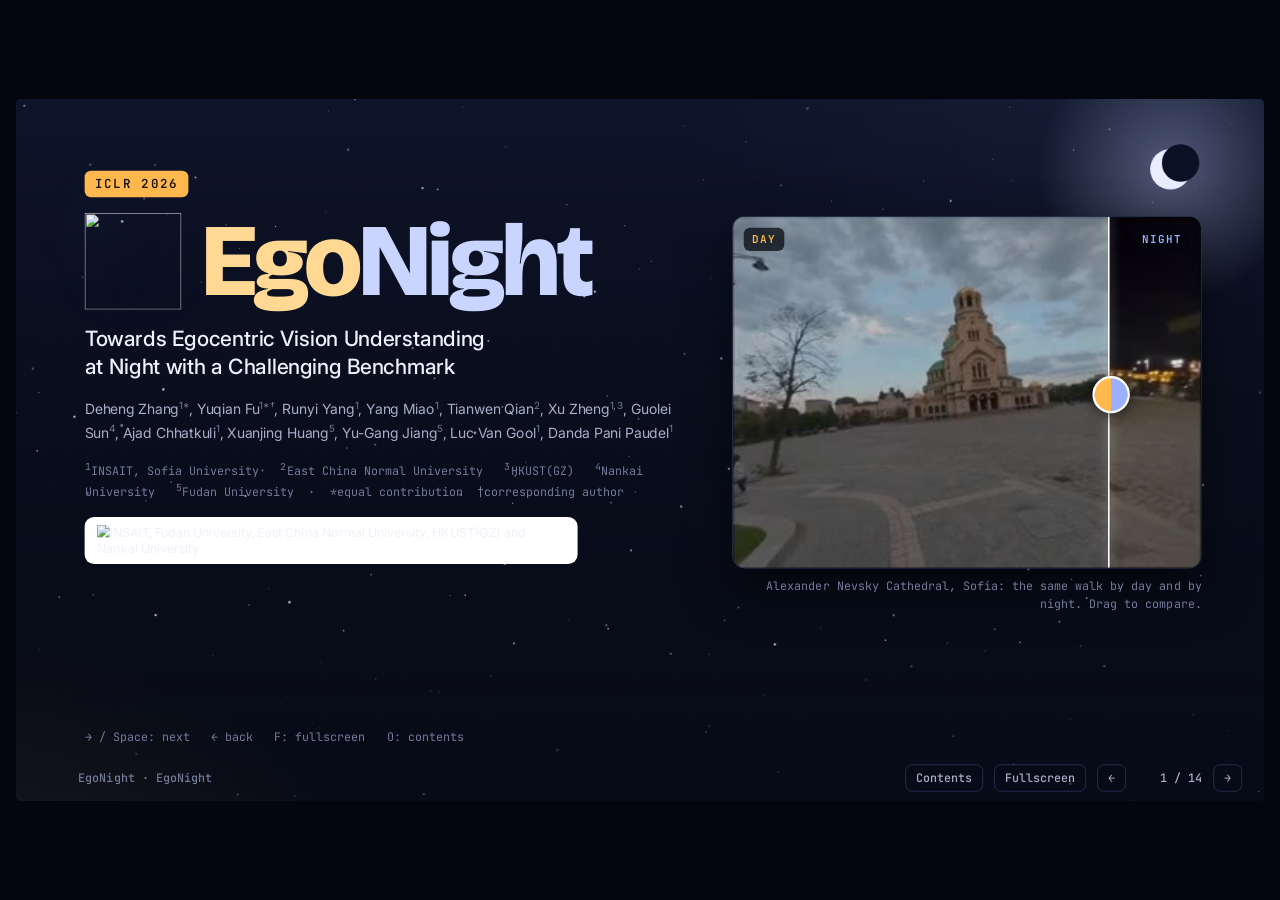
==== talk.html @ e748cf36 "Redesign project page and add interactive slides from the ICLR talk - talk.html: 14-slide interactiv" ====
<!DOCTYPE html>
<html lang="en">
<head>
<meta charset="utf-8">
<meta name="viewport" content="width=device-width, initial-scale=1, viewport-fit=cover">
<link rel="icon" type="image/png" href="fig/icon.png">
<style>html,body{margin:0}img{max-width:100%}</style>
<title>EgoNight Talk</title>
<meta name="claude:viewport-fit-sides" content="cover">
<link rel="preconnect" href="https://fonts.googleapis.com">
<link rel="preconnect" href="https://fonts.gstatic.com" crossorigin>
<link rel="stylesheet" href="https://fonts.googleapis.com/css2?family=Bricolage+Grotesque:opsz,wght@12..96,500..800&family=Inter:wght@400;500;600;700&family=JetBrains+Mono:wght@400;500&display=swap">
<style>
/* One 1600x900 stage scaled to the window. A night palette: moonlight blue for night,
   sodium-lamp amber for day, so every day/night comparison reads the same way. */
:root{
  color-scheme: dark;
  --page:#04060d;
  --bg:#080c18;
  --panel:#0e1527;
  --panel-2:#141d35;
  --line:#1c2742;
  --line-2:#2a3858;
  --fg:#eef1fa;
  --muted:#a7b0c8;
  --dim:#717c99;
  --moon:#9bb0ff;
  --moon-2:#c9d4ff;
  --sun:#ffb84d;
  --sun-2:#ffd994;
  --drop:#ff8f7e;
  --closed:#ff9e6e;
  --open:#8fb0ff;
  --ego:#5fd6c2;
  --paper:#ffffff;
  --f-display:"Bricolage Grotesque","Inter",system-ui,sans-serif;
  --f-body:"Inter",system-ui,-apple-system,"Segoe UI",sans-serif;
  --f-mono:"JetBrains Mono",ui-monospace,SFMono-Regular,Menlo,monospace;
}
[hidden]{display:none !important}
html,body{height:100%}
body{background:var(--page);color:var(--fg);font-family:var(--f-body);overflow:hidden;
  padding-left:max(16px, env(safe-area-inset-left, 0px));padding-right:max(16px, env(safe-area-inset-right, 0px));padding-block:0}
#viewport{position:relative;height:100%;overflow:hidden;background:var(--page)}
#viewport:fullscreen{padding:0}
#stage{position:absolute;left:50%;top:50%;width:1600px;height:900px;transform-origin:50% 50%;overflow:hidden;border-radius:6px;
  background:radial-gradient(1100px 620px at 92% -12%, rgba(155,176,255,.13), transparent 62%),
    radial-gradient(900px 520px at -6% 112%, rgba(255,184,77,.08), transparent 60%), var(--bg)}

/* ---------- slides ---------- */
.slide{position:absolute;inset:0;padding:52px 80px 92px;display:flex;flex-direction:column;gap:26px;
  opacity:0;visibility:hidden;transform:translateX(44px);
  transition:opacity .5s ease, transform .7s cubic-bezier(.2,.7,.2,1), visibility 0s linear .7s}
.slide.past{transform:translateX(-44px)}
.slide.active{opacity:1;visibility:visible;transform:none;transition:opacity .5s ease, transform .7s cubic-bezier(.2,.7,.2,1), visibility 0s}
.hd{display:flex;align-items:flex-end;justify-content:space-between;gap:32px;flex:none}
.hd .t{display:flex;flex-direction:column;gap:10px;min-width:0}
h1,h2,h3,p{margin:0}
h2{font:700 48px/1.05 var(--f-display);letter-spacing:-.015em;text-wrap:balance;display:flex;align-items:center;gap:16px}
h2 img{width:46px;height:46px;flex:none}
h3{font:600 23px/1.3 var(--f-body)}
.lede{font-size:21px;line-height:1.5;color:var(--muted);max-width:1180px;text-wrap:pretty}
.body{flex:1;min-height:0;display:grid;gap:40px}
.col{display:flex;flex-direction:column;gap:18px;min-width:0}
.small{font-size:18px;line-height:1.55;color:var(--muted)}
.cap{font:400 15px/1.5 var(--f-mono);color:var(--dim)}
b,strong{font-weight:600;color:var(--fg)}
.sun{color:var(--sun)}.moon{color:var(--moon)}
.num{font-variant-numeric:tabular-nums}
.mono{font-family:var(--f-mono)}
.card{background:var(--panel);border:1px solid var(--line);border-radius:16px;padding:20px 22px}
.paper{background:var(--paper);border-radius:14px;padding:14px;box-shadow:0 18px 50px rgba(0,0,0,.45)}
.paper img{display:block;width:100%;height:auto;border-radius:6px}
.zoomable{cursor:zoom-in}
ul.pts{list-style:none;margin:0;padding:0;display:flex;flex-direction:column;gap:14px}
ul.pts li{position:relative;padding-left:28px;font-size:20px;line-height:1.5;color:var(--muted)}
ul.pts li::before{content:"";position:absolute;left:2px;top:.55em;width:11px;height:11px;border-radius:50%;
  background:linear-gradient(90deg,var(--sun) 50%,var(--moon) 50%)}
ul.pts li b{color:var(--fg)}

/* builds */
.slide [data-s]{opacity:0;transform:translateY(14px);transition:opacity .5s ease, transform .6s cubic-bezier(.2,.7,.2,1)}
.slide [data-s].on{opacity:1;transform:none}
.slide.active .rise{animation:rise .75s cubic-bezier(.2,.7,.2,1) both;animation-delay:calc(var(--d,0) * 90ms)}
@keyframes rise{from{opacity:0;transform:translateY(16px)}}

/* controls */
.ctrl{display:flex;flex-wrap:wrap;gap:12px;align-items:center}
.seg{display:inline-flex;border:1px solid var(--line-2);border-radius:11px;overflow:hidden;background:var(--panel)}
.seg button{font:500 16px/1 var(--f-body);color:var(--muted);background:transparent;border:0;padding:10px 15px;cursor:pointer;border-right:1px solid var(--line)}
.seg button:last-child{border-right:0}
.seg button[aria-pressed="true"]{background:var(--panel-2);color:var(--fg);box-shadow:inset 0 -2px 0 var(--moon)}
.seg button:hover{color:var(--fg)}
.seg button:disabled{opacity:.35;cursor:default}
button:focus-visible,input:focus-visible,[tabindex]:focus-visible{outline:2px solid var(--moon);outline-offset:2px}
.btn{font:500 15px/1 var(--f-mono);color:var(--muted);background:transparent;border:1px solid var(--line-2);border-radius:9px;padding:9px 13px;cursor:pointer}
.btn:hover{color:var(--fg);border-color:var(--dim)}
.legend{display:flex;flex-wrap:wrap;gap:8px 22px;font-size:16px;color:var(--muted)}
.legend span{display:inline-flex;align-items:center;gap:8px}
.legend i{display:inline-block;width:14px;height:14px;border-radius:4px;background:currentColor}
.legend i.hatch{background:repeating-linear-gradient(45deg,currentColor 0 2px,transparent 2px 5px);outline:1.5px solid currentColor;outline-offset:-1.5px}

/* charts */
svg.chart{width:100%;height:auto;display:block;overflow:visible}
svg.chart text{fill:var(--muted);font-family:var(--f-mono);font-size:15px}
svg.chart text.lab{fill:var(--fg);font-family:var(--f-body);font-size:16px;font-weight:500}
svg.chart text.val{fill:var(--fg);font-size:14px}
svg.chart text.dl{fill:var(--drop);font-size:14px}
svg.chart .grid line{stroke:var(--line);stroke-width:1}
.gy{transform-box:fill-box;transform-origin:center bottom;animation:gy .9s cubic-bezier(.2,.7,.2,1) both}
.gx{transform-box:fill-box;transform-origin:left center;animation:gx .9s cubic-bezier(.2,.7,.2,1) both}
@keyframes gy{from{transform:scaleY(0)}}
@keyframes gx{from{transform:scaleX(0)}}
.fadein{animation:fadein .7s ease both}
@keyframes fadein{from{opacity:0}}

/* day / night wipe: one stacked video (day on top, night below) drawn onto a canvas */
.wipe{position:relative;overflow:hidden;border-radius:16px;border:1px solid var(--line-2);background:#000;--x:50%;touch-action:none;cursor:ew-resize;
  box-shadow:0 24px 60px rgba(0,0,0,.5)}
.wipe canvas{display:block;width:100%;height:100%}
.wipe video{position:absolute;width:2px;height:2px;opacity:0;pointer-events:none;left:0;top:0}
.wipe .bar{position:absolute;top:0;bottom:0;left:var(--x);width:2px;margin-left:-1px;background:#fff;box-shadow:0 0 14px rgba(255,255,255,.7);pointer-events:none}
.wipe .knob{position:absolute;top:50%;left:var(--x);width:42px;height:42px;margin:-21px 0 0 -21px;border-radius:50%;
  background:linear-gradient(90deg,var(--sun) 50%,var(--moon) 50%);border:3px solid #fff;box-shadow:0 4px 16px rgba(0,0,0,.5)}
.wipe .tag{position:absolute;top:14px;font:600 14px/1 var(--f-mono);letter-spacing:.14em;padding:8px 11px;border-radius:8px;background:rgba(4,6,13,.72);pointer-events:none}
.wipe .tag.d{left:14px;color:var(--sun)}.wipe .tag.n{right:14px;color:var(--moon)}

/* chrome */
#chrome{position:absolute;left:0;right:0;bottom:0;height:60px;display:flex;align-items:center;gap:14px;padding:0 28px 0 80px;z-index:20;
  font:500 15px var(--f-mono);color:var(--dim)}
#prog{position:absolute;left:0;top:0;height:2px;background:linear-gradient(90deg,var(--sun),var(--moon));width:0;transition:width .5s cubic-bezier(.2,.7,.2,1)}
#chrome .sp{flex:1}
#count{color:var(--muted);min-width:84px;text-align:right}
#toc{position:absolute;inset:0;z-index:40;background:rgba(4,6,13,.95);padding:64px 80px;display:flex;flex-direction:column;gap:28px}
#toc h3{font:700 34px var(--f-display)}
#toc ol{list-style:none;margin:0;padding:0;display:grid;grid-template-columns:repeat(3,1fr);gap:10px 24px}
#toc button{width:100%;text-align:left;font:500 19px/1.4 var(--f-body);color:var(--fg);background:var(--panel);border:1px solid var(--line);border-radius:10px;padding:12px 16px;cursor:pointer;display:flex;gap:14px}
#toc button span.n{font-family:var(--f-mono);color:var(--moon);min-width:28px}
#toc button:hover{border-color:var(--moon)}
#zoom{position:absolute;inset:0;z-index:45;background:rgba(4,6,13,.94);display:grid;place-items:center;padding:40px 60px 80px;cursor:zoom-out}
#zoom .paper{max-width:100%;max-height:100%;display:flex}
#zoom img{max-width:1440px;max-height:740px;width:auto;height:auto;object-fit:contain}

/* cover */
#cover{padding:0}
#cv-cover{position:absolute;inset:0;width:1600px;height:900px}
.cover-in{position:absolute;left:88px;top:92px;width:800px;display:flex;flex-direction:column;gap:20px}
.venue{align-self:flex-start;font:600 16px/1 var(--f-mono);letter-spacing:.12em;color:#1a1300;background:var(--sun);padding:9px 13px;border-radius:8px}
.cover-in h1{font:800 132px/.9 var(--f-display);letter-spacing:-.03em;display:flex;align-items:center;gap:26px}
.cover-in h1 img{width:124px;height:124px;flex:none;filter:drop-shadow(0 0 30px rgba(155,176,255,.35))}
.cover-in h1 .e{color:var(--sun-2)}.cover-in h1 .n{color:var(--moon-2)}
.cover-sub{font:500 27px/1.35 var(--f-body);color:var(--fg);max-width:780px;text-wrap:balance}
.authors{font-size:18px;line-height:1.6;color:var(--muted)}
.authors sup{font-size:.7em;color:var(--dim)}
.affil{font:400 15px/1.6 var(--f-mono);color:var(--dim)}
.inst{align-self:flex-start;background:var(--paper);border-radius:12px;padding:10px 16px;width:600px}
.inst img{display:block;width:100%;height:auto}
.cover-wipe{position:absolute;right:80px;top:150px;width:600px;height:450px}
.cover-wipe-cap{position:absolute;right:80px;top:614px;width:600px;text-align:right}
.hint{position:absolute;left:88px;bottom:72px;font:400 15px var(--f-mono);color:var(--dim)}

/* overview */
#overview .body{grid-template-columns:960px 1fr;align-items:start}
.stats{display:grid;grid-template-columns:1fr;gap:14px}
.stat{background:var(--panel);border:1px solid var(--line);border-radius:16px;padding:16px 20px;display:flex;flex-direction:column;gap:4px}
.stat .v{font:800 52px/1 var(--f-display);letter-spacing:-.02em;font-variant-numeric:tabular-nums;
  background:linear-gradient(90deg,var(--sun-2),var(--moon-2));-webkit-background-clip:text;background-clip:text;color:transparent}
.stat .k{font-size:17px;color:var(--muted)}
.subsets{display:flex;flex-wrap:wrap;gap:8px}
.chip{display:inline-flex;align-items:center;gap:8px;font:500 16px/1 var(--f-body);color:var(--fg);background:var(--panel-2);border:1px solid var(--line-2);border-radius:999px;padding:8px 12px}
.chip img{width:22px;height:22px}

/* aligned */
#aligned .body{grid-template-columns:720px 1fr;align-items:start}
#aligned .wipe{width:720px;height:540px}

/* pipeline */
#pipeline .body{grid-template-columns:1000px 1fr;grid-template-rows:auto auto;row-gap:26px;align-content:start}
.steps{display:flex;flex-direction:column;gap:12px}
.step{display:grid;grid-template-columns:40px 1fr;gap:4px 14px;align-items:start;background:var(--panel);border:1px solid var(--line);border-radius:14px;padding:13px 16px}
.step .n{grid-row:span 2;width:36px;height:36px;border-radius:10px;display:grid;place-items:center;font:700 18px var(--f-mono);color:#0b1020;background:var(--moon)}
.step h3{font-size:19px}
.step p{font-size:16px;line-height:1.45;color:var(--muted)}
.qgroups{grid-column:1 / -1;display:grid;grid-template-columns:1.9fr 1fr;gap:24px}
.qg{display:flex;flex-direction:column;gap:10px}
.qg h3{font-size:19px;display:flex;align-items:baseline;gap:10px}
.qg h3 span{font:400 15px var(--f-body);color:var(--dim)}
.qg .chips{display:flex;flex-wrap:wrap;gap:8px}
.qg .chip{font-size:15px;padding:7px 11px}
.qg.unp .chip{border-color:rgba(155,176,255,.45);color:var(--moon-2)}

/* dataset */
#dataset .body{grid-template-rows:auto auto;gap:34px;align-content:center}
.cards3{display:grid;grid-template-columns:repeat(3,1fr);gap:20px}
.c3{background:var(--panel);border:1px solid var(--line);border-radius:16px;padding:18px 22px;display:flex;flex-direction:column;gap:6px}
.c3 .n{font:700 16px var(--f-mono);color:var(--sun)}
.c3 p{font-size:17px;line-height:1.5;color:var(--muted)}
.ds-row{display:grid;grid-template-columns:580px 1fr;gap:36px;align-items:center}
table.glance{width:100%;border-collapse:collapse;font-size:17px}
table.glance td,table.glance th{white-space:nowrap}
table.glance th{text-align:left;font:500 14px var(--f-mono);letter-spacing:.08em;text-transform:uppercase;color:var(--dim);padding:0 10px 10px 0;border-bottom:1px solid var(--line-2)}
table.glance td{padding:13px 10px 13px 0;border-bottom:1px solid var(--line);vertical-align:middle}
table.glance td.sub{display:flex;align-items:center;gap:10px;font-weight:600}
table.glance td.sub img{width:26px;height:26px}
table.glance .vb{display:flex;align-items:center;gap:10px}
table.glance .vb i{display:block;height:10px;border-radius:5px;background:linear-gradient(90deg,var(--sun),var(--moon));transform-origin:left;animation:gx 1s cubic-bezier(.2,.7,.2,1) both}
table.glance td.src{color:var(--muted);font-size:16px}

/* qa types */
.qa-tabs{display:flex;flex-direction:column;gap:10px}
.qa-row{display:flex;align-items:center;gap:12px}
.qa-row .lbl{font:500 13px var(--f-mono);letter-spacing:.06em;text-transform:uppercase;color:var(--dim);width:136px;flex:none;white-space:nowrap}
.qa-row .chips{display:flex;flex-wrap:wrap;gap:8px}
.qa-row button{font:500 14px/1 var(--f-body);color:var(--muted);background:var(--panel);border:1px solid var(--line-2);border-radius:999px;padding:8px 11px;cursor:pointer}
.qa-row button:hover{color:var(--fg)}
.qa-row button[aria-pressed="true"]{color:#0b1020;background:var(--sun-2);border-color:var(--sun-2)}
.qa-row.unp button[aria-pressed="true"]{background:var(--moon-2);border-color:var(--moon-2)}
.spot{position:relative;width:1360px;align-self:center;background:var(--paper);border-radius:14px;padding:0;overflow:hidden;box-shadow:0 18px 50px rgba(0,0,0,.45)}
.spot img{display:block;width:100%;height:auto}
.spot .cell{position:absolute;background:rgba(4,6,13,.62);transition:background .35s ease, box-shadow .35s ease;border-radius:4px;cursor:pointer}
.spot .cell.on{background:rgba(4,6,13,0);box-shadow:0 0 0 3px var(--sun),0 0 26px rgba(255,184,77,.55)}
.spot.unp .cell.on{box-shadow:0 0 0 3px var(--moon),0 0 26px rgba(155,176,255,.6)}

/* leaderboard */
#leaderboard .body{grid-template-columns:1fr 400px;align-items:start}
.lb{position:relative}
.lb-row{position:absolute;left:0;right:0;height:44px;display:grid;grid-template-columns:250px 1fr 70px;align-items:center;gap:14px;transition:top .7s cubic-bezier(.2,.7,.2,1)}
.lb-row .nm{display:flex;align-items:center;gap:10px;font-size:17px;font-weight:500;white-space:nowrap}
.lb-row .nm img{width:24px;height:24px;border-radius:5px;object-fit:contain;background:#fff;padding:1px}
.lb-row .tr{position:relative;height:26px;border-radius:7px;background:repeating-linear-gradient(90deg,transparent 0 calc(22.222% - 1px),var(--line) calc(22.222% - 1px) 22.222%)}
.lb-row .fl{position:absolute;left:0;top:0;bottom:0;border-radius:7px;transition:width .7s cubic-bezier(.2,.7,.2,1)}
.lb-row .v{font:500 17px var(--f-mono);text-align:right;font-variant-numeric:tabular-nums}
.lb-row.closed .fl{background:linear-gradient(90deg,rgba(255,158,110,.35),var(--closed))}
.lb-row.open .fl{background:linear-gradient(90deg,rgba(143,176,255,.3),var(--open))}
.lb-row.ego .fl{background:linear-gradient(90deg,rgba(95,214,194,.3),var(--ego))}
.lb-axis{position:absolute;left:264px;right:84px;bottom:-28px;height:20px;font:400 13px var(--f-mono);color:var(--dim)}
.lb-axis span{position:absolute;transform:translateX(-50%)}
.obs{display:flex;flex-direction:column;gap:14px}
.obs .card p{font-size:17px;line-height:1.5;color:var(--muted)}
.obs .big{font:800 40px/1 var(--f-display);margin-bottom:6px}

/* gap */
#gap .body{grid-template-columns:1fr 360px;align-items:start}

/* depth, retrieval */
.two{grid-template-columns:760px 1fr;align-items:center;align-content:center}

/* finetune */
#finetune .body{grid-template-columns:780px 1fr;align-items:start}
.ft{display:flex;flex-direction:column;gap:16px}
.ft h3 span{font:400 15px var(--f-mono);color:var(--dim);margin-left:10px}
.vbars{display:flex;align-items:flex-end;gap:22px;height:220px;padding:0 4px;border-bottom:1px solid var(--line-2)}
.vbars.short{height:140px}
.vb2{flex:1;display:flex;flex-direction:column;align-items:center;justify-content:flex-end;gap:8px;height:100%}
.vb2 .v{font:600 20px var(--f-mono);font-variant-numeric:tabular-nums}
.vb2 .b{width:100%;border-radius:10px 10px 0 0;background:linear-gradient(180deg,var(--moon),rgba(155,176,255,.35));transform-origin:bottom;animation:gy 1s cubic-bezier(.2,.7,.2,1) both}
.vb2.best .b{background:linear-gradient(180deg,var(--sun),rgba(255,184,77,.4))}
.vb2.base .b{background:linear-gradient(180deg,#58617c,#2a3149)}
.vlab{display:flex;gap:22px;padding:0 4px}
.vlab div{flex:1;text-align:center;font-size:15px;line-height:1.35;color:var(--muted)}
.vlab b{display:block;color:var(--fg);font-weight:600}
.ins{display:grid;grid-template-columns:1fr 1fr;gap:16px}
.ins .card{display:flex;flex-direction:column;gap:8px}
.ins .n{font:700 15px var(--f-mono);color:var(--sun)}
.ins p{font-size:16px;line-height:1.5;color:var(--muted)}

/* takeaway */
#takeaway .body{grid-template-columns:1fr 500px;align-items:start}
.claim{font:600 28px/1.4 var(--f-body);padding:26px 30px;border-radius:18px;background:linear-gradient(135deg,rgba(255,184,77,.13),rgba(155,176,255,.12));border:1px solid var(--line-2)}
.claim em{font-style:normal;color:var(--sun-2)}
.tk{display:flex;flex-direction:column;gap:14px;margin-top:6px}
.tk .row{display:grid;grid-template-columns:44px 1fr;gap:16px;align-items:start}
.tk .row .n{width:44px;height:44px;border-radius:12px;display:grid;place-items:center;font:700 20px var(--f-mono);color:#0b1020;background:var(--moon)}
.tk .row p{font-size:19px;line-height:1.5;color:var(--muted)}
.tk .row p b{color:var(--fg)}
.fut{list-style:none;margin:0;padding:0;display:flex;flex-direction:column;gap:10px}
.fut li{font-size:18px;line-height:1.45;color:var(--muted);background:var(--panel);border:1px solid var(--line);border-radius:12px;padding:12px 16px;display:flex;gap:12px;align-items:baseline}
.fut li::before{content:"→";color:var(--sun);font-family:var(--f-mono)}

/* acknowledgement */
#ack .body{grid-template-rows:auto auto;gap:40px;align-content:center}
.logos{display:grid;grid-template-columns:repeat(3,1fr);gap:24px}
.logo{background:var(--paper);border-radius:18px;height:210px;display:grid;place-items:center;padding:26px}
.logo img{max-width:100%;max-height:150px;object-fit:contain}

/* contact */
#contact .body{grid-template-columns:380px 1fr;align-items:center;gap:64px}
#contact .ph{width:380px;height:380px;border-radius:24px;object-fit:cover;box-shadow:0 0 0 6px rgba(155,176,255,.18),0 24px 60px rgba(0,0,0,.5)}
.thanks{font:800 156px/.95 var(--f-display);letter-spacing:-.03em;background:linear-gradient(90deg,var(--sun-2),var(--moon-2));-webkit-background-clip:text;background-clip:text;color:transparent}
.mail{font:500 30px var(--f-mono);color:var(--fg);user-select:all}
.links{display:flex;flex-wrap:wrap;gap:12px}
.links a{font:500 17px/1 var(--f-body);color:var(--fg);text-decoration:none;background:var(--panel);border:1px solid var(--line-2);border-radius:999px;padding:12px 18px}
.links a:hover{border-color:var(--moon)}

@media (prefers-reduced-motion: reduce){
  .slide,.slide.active{transition:none}
  .slide.active .rise,.gy,.gx,.fadein,.vb2 .b,table.glance .vb i{animation:none}
  .lb-row,.lb-row .fl{transition:none}
}
</style>
</head>
<body>
<div id="viewport"><div id="stage">

<!-- ============ 1 COVER ============ -->
<section class="slide" id="cover" data-title="Cover" data-sec="EgoNight">
  <canvas id="cv-cover" width="1600" height="900" aria-hidden="true"></canvas>
  <div class="cover-in">
    <span class="venue rise">ICLR 2026</span>
    <h1 class="rise" style="--d:1"><img src="fig/icon.png" alt=""><span><span class="e">Ego</span><span class="n">Night</span></span></h1>
    <p class="cover-sub rise" style="--d:2">Towards Egocentric Vision Understanding at Night with a Challenging Benchmark</p>
    <p class="authors rise" style="--d:3">Deheng Zhang<sup>1*</sup>, Yuqian Fu<sup>1*†</sup>, Runyi Yang<sup>1</sup>, Yang Miao<sup>1</sup>, Tianwen Qian<sup>2</sup>, Xu Zheng<sup>1,3</sup>, Guolei Sun<sup>4</sup>, Ajad Chhatkuli<sup>1</sup>, Xuanjing Huang<sup>5</sup>, Yu-Gang Jiang<sup>5</sup>, Luc Van Gool<sup>1</sup>, Danda Pani Paudel<sup>1</sup></p>
    <p class="affil rise" style="--d:4"><sup>1</sup>INSAIT, Sofia University &nbsp; <sup>2</sup>East China Normal University &nbsp; <sup>3</sup>HKUST(GZ) &nbsp; <sup>4</sup>Nankai University &nbsp; <sup>5</sup>Fudan University &nbsp;·&nbsp; *equal contribution &nbsp;†corresponding author</p>
    <div class="inst rise" style="--d:5"><img src="fig/institute.png" alt="INSAIT, Fudan University, East China Normal University, HKUST(GZ) and Nankai University"></div>
  </div>
  <div class="wipe cover-wipe rise" style="--d:3" data-clip="cathedral" role="group" aria-label="Alexander Nevsky Cathedral, Sofia: day and night"></div>
  <p class="cap cover-wipe-cap rise" style="--d:4">Alexander Nevsky Cathedral, Sofia: the same walk by day and by night. Drag to compare.</p>
  <p class="hint">→ / Space: next &nbsp; ← back &nbsp; F: fullscreen &nbsp; O: contents</p>
</section>

<!-- ============ 2 OVERVIEW ============ -->
<section class="slide" id="overview" data-title="Overview" data-sec="Benchmark">
  <header class="hd"><div class="t">
    <h2><img src="fig/icon.png" alt="">Overview</h2>
    <p class="lede">Existing egocentric benchmarks focus on daytime. EgoNight asks how today's multimodal LLMs cope when the lights go out, with day–night aligned videos and question answering on both.</p></div></header>
  <div class="body">
    <figure class="paper rise" style="margin:0;--d:1"><img class="zoomable" src="fig/teaser_v3.png" alt="EgoNight overview: data sources, VQA tasks, other tasks and day/night question-answer examples"></figure>
    <div class="col">
      <div class="stats">
        <div class="stat rise" style="--d:2"><span class="v num" data-count="160">160</span><span class="k">videos, from simulation and the real world</span></div>
        <div class="stat rise" style="--d:3"><span class="v num" data-count="70">70</span><span class="k">day–night aligned video pairs</span></div>
        <div class="stat rise" style="--d:4"><span class="v num" data-count="3658">3,658</span><span class="k">human-verified QA pairs</span></div>
        <div class="stat rise" style="--d:5"><span class="v num" data-count="12">12</span><span class="k">question types, plus depth and retrieval</span></div>
      </div>
    </div>
  </div>
</section>

<!-- ============ 3 ALIGNED ============ -->
<section class="slide" id="aligned" data-title="Why day–night alignment" data-sec="Data">
  <header class="hd"><div class="t">
    <h2><img src="fig/icon.png" alt="">Why day–night alignment</h2>
    <p class="lede">At night, people and GPT alike struggle to write good question–answer pairs. So each Synthetic and Sofia night video has a daytime twin, and answers are written with the day video in view.</p></div></header>
  <div class="body">
    <div class="col">
      <div class="ctrl ix"><div class="seg" id="al-clips" role="group" aria-label="clip"></div></div>
      <div class="wipe" id="al-wipe" role="group" aria-label="Day and night versions of the same clip"></div>
    </div>
    <div class="col" style="padding-top:62px">
      <ul class="pts">
        <li class="rise" style="--d:1"><b>Same route, same actions,</b> aligned in time. Drag the divider to compare.</li>
        <li class="rise" style="--d:2"><b>EgoNight-Synthetic:</b> one Infinigen scene rendered in Blender twice, with the lighting edited for night.</li>
        <li class="rise" style="--d:3"><b>EgoNight-Sofia:</b> each route is recorded by day, re-recorded at night with the day video as reference, then trimmed to match.</li>
        <li class="rise" style="--d:4"><b>EgoNight-Oxford:</b> night-only clips selected from Oxford Day-and-Night.</li>
      </ul>
    </div>
  </div>
</section>

<!-- ============ 4 PIPELINE ============ -->
<section class="slide" id="pipeline" data-steps="4" data-title="Annotation pipeline" data-sec="Data">
  <header class="hd"><div class="t">
    <h2><img src="fig/icon.png" alt="">Annotation Pipeline</h2></div></header>
  <div class="body">
    <figure class="paper rise" style="margin:0;--d:1"><img class="zoomable" src="fig/main_pipeline.png" alt="Data collection for the three subsets, then nighttime captioning, question generation, day-augmented answer synthesis and human refinement"></figure>
    <div class="steps">
      <div class="step" data-s="1"><span class="n">1</span><h3>Nighttime Captioning</h3><p>GPT-4.1 generates scene descriptions from nighttime clips.</p></div>
      <div class="step" data-s="2"><span class="n">2</span><h3>Question Generation</h3><p>Diverse candidate QA pairs created per task type.</p></div>
      <div class="step" data-s="3"><span class="n">3</span><h3>Day-Augmented Answer Synthesis</h3><p>The daytime reference is used to improve answer accuracy.</p></div>
      <div class="step" data-s="4"><span class="n">4</span><h3>Human Refinement</h3><p>All 3,658 pairs manually verified and refined (300+ hours).</p></div>
    </div>
    <div class="qgroups">
      <div class="qg rise" style="--d:2"><h3>Paired QA types (8)<span>the same question is asked on the day and the night video</span></h3>
        <div class="chips"><span class="chip">Object Recognition</span><span class="chip">Text Recognition</span><span class="chip">Spatial Reasoning</span><span class="chip">Scene Sequence</span><span class="chip">Navigation</span><span class="chip">Counting of Static</span><span class="chip">Action Recognition</span><span class="chip">Non-Common-Sense Reasoning</span></div></div>
      <div class="qg unp rise" style="--d:3"><h3>Unpaired QA types (4)<span>night-specific, or impractical to pair</span></h3>
        <div class="chips"><span class="chip">Lighting Recognition</span><span class="chip">Lighting Dynamic</span><span class="chip">Dynamic Detection</span><span class="chip">Counting of Dynamic</span></div></div>
    </div>
  </div>
</section>

<!-- ============ 5 DATASET ============ -->
<section class="slide" id="dataset" data-title="Dataset info" data-sec="Data">
  <header class="hd"><div class="t">
    <h2><img src="fig/icon.png" alt="">Dataset Info</h2></div></header>
  <div class="body">
    <div class="cards3">
      <div class="c3 rise" style="--d:1"><span class="n">01</span><h3>EgoNight Dataset</h3><p>160 videos, 70 day–night aligned pairs, combining synthetic and real-world sources.</p></div>
      <div class="c3 rise" style="--d:2"><span class="n">02</span><h3>EgoNight-VQA</h3><p>3,658 human-verified QA pairs across 12 diverse question types.</p></div>
      <div class="c3 rise" style="--d:3"><span class="n">03</span><h3>Empirical Evaluation</h3><p>Benchmarking of 10+ MLLMs reveals significant day–night performance gaps.</p></div>
    </div>
    <div class="ds-row">
      <div class="col rise" style="--d:3">
        <h3>Dataset at a glance</h3>
        <table class="glance">
          <thead><tr><th>Subset</th><th>Videos</th><th>Day–night</th><th>Source</th></tr></thead>
          <tbody>
            <tr><td class="sub"><img src="fig/game-console.png" alt="">Synthetic</td><td><span class="vb"><span class="num">100</span><i style="width:80px"></i></span></td><td>50 pairs</td><td class="src">Blender + Infinigen</td></tr>
            <tr><td class="sub"><img src="fig/alexander-nevsky-cathedral.png" alt="">Sofia</td><td><span class="vb"><span class="num">40</span><i style="width:32px;animation-delay:.1s"></i></span></td><td>20 pairs</td><td class="src">Real world, Sofia</td></tr>
            <tr><td class="sub"><img src="fig/oxford.png" alt="">Oxford</td><td><span class="vb"><span class="num">20</span><i style="width:16px;animation-delay:.2s"></i></span></td><td>night only</td><td class="src">Oxford Day-and-Night</td></tr>
          </tbody>
        </table>
      </div>
      <figure class="paper rise" style="margin:0;--d:4"><img class="zoomable" src="fig/statistics.png" alt="Dataset statistics: number of QA pairs, video duration, difficulty level, scenarios and light sources"></figure>
    </div>
  </div>
</section>

<!-- ============ 6 QA TYPES ============ -->
<section class="slide" id="qatypes" data-title="12 question types" data-sec="Data">
  <header class="hd"><div class="t">
    <h2><img src="fig/icon.png" alt="">Dataset Info: 12 Question Types</h2>
    <p class="lede">Perception types (object, text, scene sequence) and reasoning types (navigation, counting, non-common-sense). Lighting recognition, lighting dynamic and non-common-sense are new question types.</p></div></header>
  <div class="qa-tabs ix" id="qa-tabs"></div>
  <div class="spot rise" id="qa-spot" style="--d:1"><img src="fig/data_collection_v2.png" alt="One example question and answer for each of the 12 question types, with day and night frames"></div>
</section>

<!-- ============ 7 LEADERBOARD ============ -->
<section class="slide" id="leaderboard" data-title="VQA leaderboard" data-sec="Results">
  <header class="hd"><div class="t">
    <h2><img src="fig/icon.png" alt="">VQA Benchmark</h2>
    <p class="lede">Open-ended QA accuracy (%) on night videos, for each subset and difficulty level.</p></div></header>
  <div class="body">
    <div class="col">
      <div class="ctrl ix"><div class="seg" id="lb-sub" role="group" aria-label="subset"></div><div class="seg" id="lb-diff" role="group" aria-label="difficulty"></div></div>
      <div class="legend"><span style="color:var(--closed)"><i></i><span style="color:var(--muted)">closed-source</span></span><span style="color:var(--open)"><i></i><span style="color:var(--muted)">open-source</span></span><span style="color:var(--ego)"><i></i><span style="color:var(--muted)">egocentric</span></span></div>
      <div class="lb" id="lb" aria-live="polite"></div>
    </div>
    <div class="obs">
      <p class="cap">Overall scores</p>
      <div class="card rise" style="--d:1"><div class="big sun num">30.9</div><p><b>GPT-4.1</b> leads overall, with Gemini 2.5 Pro at 30.6: both closed-source models are ahead of every open model overall.</p></div>
      <div class="card rise" style="--d:2"><div class="big moon num">20.1</div><p><b>InternVL3-8B</b> is the best open-source model, above the 72B Qwen2.5-VL (19.0).</p></div>
      <div class="card rise" style="--d:3"><div class="big num" style="color:var(--ego)">14.3</div><p><b>EgoGPT</b>, built for egocentric video, scores 14.3 overall, well below the best open model.</p></div>
    </div>
  </div>
</section>

<!-- ============ 8 GAP ============ -->
<section class="slide" id="gap" data-title="Day–night gap" data-sec="Results">
  <header class="hd"><div class="t">
    <h2><img src="fig/icon.png" alt="">VQA Benchmark: Day vs Night</h2>
    <p class="lede">Accuracy (%) on the paired question types, asked on the day video and on its aligned night video.</p></div></header>
  <div class="body">
    <div class="col">
      <div class="ctrl ix"><div class="seg" id="gap-set" role="group" aria-label="subset"></div>
        <div class="legend" style="margin-left:12px"><span style="color:var(--sun)"><i class="hatch"></i><span style="color:var(--muted)">day</span></span><span style="color:var(--moon)"><i></i><span style="color:var(--muted)">night</span></span><span style="color:var(--drop)"><span class="mono" style="font-size:15px">−Δ</span><span style="color:var(--muted)">night − day (points)</span></span></div></div>
      <svg id="sv-gap" class="chart" viewBox="0 0 1000 460" role="img" aria-label="Day and night accuracy per question type"></svg>
      <p class="cap">Values as printed in the paper's day–night gap figure. Object: object recognition, Text: text recognition, Spatial: spatial reasoning, Scene: scene sequence, Navi: navigation, Count: counting of static, NonC: non-common-sense reasoning, Action: action recognition.</p>
    </div>
    <div class="obs">
      <div class="card rise" style="--d:1"><div class="big num" id="gap-ov" style="color:var(--drop)">−8.1</div><p id="gap-ov-t">points overall, from 25.5 by day to 17.4 at night.</p></div>
      <div class="card rise" style="--d:2"><p><b>Perception suffers most.</b> Object recognition drops the most on both subsets (−19.6 and −15.5 points); navigation and counting, which lean on reasoning, drop only 2–5 points.</p></div>
      <div class="card rise" style="--d:3"><p><b>The new types are the hardest:</b> lighting recognition, lighting dynamic and non-common-sense score below the other question types.</p></div>
    </div>
  </div>
</section>

<!-- ============ 9 DEPTH ============ -->
<section class="slide" id="depth" data-title="Depth estimation" data-sec="Results">
  <header class="hd"><div class="t">
    <h2><img src="fig/icon.png" alt="">Depth Estimation</h2>
    <p class="lede">Egocentric depth on EgoNight-Synthetic, where Blender gives ground-truth depth. Most methods get worse at night.</p></div></header>
  <div class="body two">
    <figure class="paper rise" style="margin:0;--d:1"><img class="zoomable" src="fig/Depth_synthetic.png" alt="Depth predictions by day and by night for Depth Anything V2, StreamVGGT, DAC and UniK3D, with ground truth"></figure>
    <div class="col">
      <div class="ctrl ix"><div class="seg" id="dp-m" role="group" aria-label="metric"></div></div>
      <svg id="sv-depth" class="chart" viewBox="0 0 700 380" role="img" aria-label="Day and night depth error per method"></svg>
      <p class="cap" id="dp-cap"></p>
    </div>
  </div>
</section>

<!-- ============ 10 RETRIEVAL ============ -->
<section class="slide" id="retrieval" data-title="Day–night retrieval" data-sec="Results">
  <header class="hd"><div class="t">
    <h2><img src="fig/icon.png" alt="">Day–Night Correspondence Retrieval</h2>
    <p class="lede">Given a night clip, find its daytime counterpart (N→D): the same place (spatial) or the same moment (temporal).</p></div></header>
  <div class="body two">
    <figure class="paper rise" style="margin:0;--d:1"><img class="zoomable" src="fig/SpatialRetrievalQualitative.png" alt="A night query clip and ten daytime database clips, one of which is the target"></figure>
    <div class="col">
      <div class="ctrl ix"><div class="seg" id="rt-m" role="group" aria-label="task"></div>
        <div class="legend" style="margin-left:12px"><span style="color:var(--moon)"><i></i><span style="color:var(--muted)">Synthetic</span></span><span style="color:var(--sun)"><i></i><span style="color:var(--muted)">Sofia</span></span></div></div>
      <svg id="sv-ret" class="chart" viewBox="0 0 700 380" role="img" aria-label="Retrieval scores per model"></svg>
      <p class="cap" id="rt-cap"></p>
    </div>
  </div>
</section>

<!-- ============ 11 FINE-TUNING ============ -->
<section class="slide" id="finetune" data-steps="4" data-title="Fine-tuning" data-sec="Results">
  <header class="hd"><div class="t">
    <h2><img src="fig/icon.png" alt="">Fine-tuning</h2>
    <p class="lede">Qwen2.5-VL-7B fine-tuned on EgoNight, accuracy (%) on night videos.</p></div></header>
  <div class="body">
    <div class="ft">
      <h3>Which part to tune<span>EgoNight-Sofia + Oxford, 7:3 train / validation</span></h3>
      <div class="vbars" id="ft-a"></div>
      <div class="vlab" id="ft-a-l"></div>
      <h3 style="margin-top:8px">Synthetic to real<span>train on Synthetic, test on Sofia + Oxford</span></h3>
      <div class="vbars short" id="ft-b"></div>
      <div class="vlab" id="ft-b-l"></div>
    </div>
    <div class="ins">
      <div class="card" data-s="1"><span class="n">01</span><h3>Full fine-tuning is best</h3><p>+9.21 points over zero-shot, the best overall, though accuracy stays low.</p></div>
      <div class="card" data-s="2"><span class="n">02</span><h3>Vision encoder tuning</h3><p>Mainly helps perception-heavy tasks, such as object and text recognition in low light.</p></div>
      <div class="card" data-s="3"><span class="n">03</span><h3>LLM tuning</h3><p>Improves perception and reasoning: language priors matter for nighttime understanding.</p></div>
      <div class="card" data-s="4"><span class="n">04</span><h3>Synthetic-to-real transfer</h3><p>Synthetic-only training transfers to real night video (+5.74 points), so synthetic data is useful.</p></div>
    </div>
  </div>
</section>

<!-- ============ 12 TAKE-AWAY ============ -->
<section class="slide" id="takeaway" data-title="Take-away message" data-sec="Wrap-up">
  <header class="hd"><div class="t">
    <h2><img src="fig/icon.png" alt="">Take-away Message</h2></div></header>
  <div class="body">
    <div class="col">
      <p class="claim rise" style="--d:1">EgoNight is the <em>first comprehensive benchmark</em> for nighttime egocentric vision, addressing a critical gap between laboratory evaluations and real-world deployment conditions.</p>
      <div class="tk">
        <div class="row rise" style="--d:2"><span class="n">1</span><p><b>The illumination gap is real and large.</b> State-of-the-art MLLMs degrade by 25–33% when moving from day to night, revealing a fundamental limitation.</p></div>
        <div class="row rise" style="--d:3"><span class="n">2</span><p><b>Aligned synthetic + real data is a viable strategy.</b> The strong correlation (r = 0.9359) validates using synthetic data for nighttime adaptation and evaluation.</p></div>
        <div class="row rise" style="--d:4"><span class="n">3</span><p><b>Fine-tuning helps, but the problem is far from solved.</b> Even after fine-tuning, models achieve only ~20% accuracy, leaving substantial room for improvement.</p></div>
      </div>
    </div>
    <div class="col rise" style="--d:3">
      <h3>Future directions</h3>
      <ul class="fut">
        <li>Illumination-aware pretraining for egocentric models</li>
        <li>Nighttime-specific data augmentation strategies</li>
        <li>Cross-modal (3D + audio + vision) approaches for low-light understanding</li>
        <li>Larger-scale real-world nighttime egocentric datasets</li>
        <li>Further adversarial cases</li>
      </ul>
    </div>
  </div>
</section>

<!-- ============ 13 ACKNOWLEDGEMENT ============ -->
<section class="slide" id="ack" data-title="Acknowledgement" data-sec="Wrap-up">
  <header class="hd"><div class="t">
    <h2><img src="fig/icon.png" alt="">Acknowledgement</h2></div></header>
  <div class="body">
    <div class="col rise" style="--d:1">
      <h3>Funders &amp; collaborators</h3>
      <div class="logos">
        <div class="logo"><img src="fig/talk/logo_vivo.png" alt="vivo"></div>
        <div class="logo"><img src="fig/talk/logo_sofia_university.jpg" alt="Sofia University St. Kliment Ohridski"></div>
        <div class="logo"><img src="fig/talk/logo_gcp.png" alt="Google Cloud Platform"></div>
      </div>
    </div>
    <div class="col rise" style="--d:2">
      <h3>Open-source tools</h3>
      <div class="logos">
        <div class="logo"><img src="fig/talk/logo_llamafactory.png" alt="LLaMA-Factory"></div>
        <div class="logo"><img src="fig/talk/logo_blender.png" alt="Blender"></div>
        <div class="logo"><img src="fig/talk/logo_infinigen.png" alt="Infinigen"></div>
      </div>
    </div>
  </div>
</section>

<!-- ============ 14 CONTACT ============ -->
<section class="slide" id="contact" data-title="Thanks" data-sec="Wrap-up">
  <header class="hd"><div class="t"><h2><img src="fig/icon.png" alt="">Contact</h2></div></header>
  <div class="body">
    <img class="ph rise" src="fig/talk/deheng.png" alt="Deheng Zhang">
    <div class="col" style="gap:26px">
      <p class="thanks rise" style="--d:1">Thanks!</p>
      <p class="mail rise" style="--d:2">deheng.zhang@insait.ai</p>
      <div class="links rise ix" style="--d:3">
        <a href="https://arxiv.org/abs/2510.06218" target="_blank" rel="noopener">Paper</a>
        <a href="https://github.com/insait-institute/EgoNight" target="_blank" rel="noopener">Code</a>
        <a href="https://huggingface.co/datasets/INSAIT-Institute/EgoNight/" target="_blank" rel="noopener">Dataset</a>
        <a href="https://openreview.net/forum?id=DKD4QbOKBN" target="_blank" rel="noopener">OpenReview</a>
      </div>
    </div>
  </div>
</section>

<!-- chrome -->
<div id="chrome">
  <div id="prog"></div>
  <span id="secname"></span><span class="sp"></span>
  <button class="btn" id="b-toc" title="O">Contents</button>
  <button class="btn" id="b-fs" title="F">Fullscreen</button>
  <button class="btn" id="b-prev" aria-label="Previous">←</button>
  <span id="count" class="num" aria-live="polite">1 / 14</span>
  <button class="btn" id="b-next" aria-label="Next">→</button>
</div>
<div id="toc" hidden><h3>Contents</h3><ol id="toc-list"></ol></div>
<div id="zoom" hidden><div class="paper"><img alt=""></div></div>
</div>
</div>

<script>
(()=>{
'use strict';
const $=(s,r=document)=>r.querySelector(s), $$=(s,r=document)=>[...r.querySelectorAll(s)];
const RM=matchMedia('(prefers-reduced-motion: reduce)').matches;
const root=document.documentElement;
const css=n=>getComputedStyle(root).getPropertyValue(n).trim();
const C={};['sun','sun-2','moon','moon-2','drop','fg','muted','dim','line','line-2','bg','panel'].forEach(k=>C[k]=css('--'+k));
const NS='http://www.w3.org/2000/svg';
function E(tag,at,parent,txt){const e=document.createElementNS(NS,tag);if(at)for(const k in at)e.setAttribute(k,at[k]);if(txt!=null)e.textContent=txt;if(parent)parent.appendChild(e);return e;}
const ease=t=>t<.5?2*t*t:1-Math.pow(-2*t+2,2)/2;
function tween(dur,cb,done){if(RM){cb(1);done&&done();return;}const t0=performance.now();function f(now){const t=Math.min(1,(now-t0)/dur);cb(ease(t));if(t<1)requestAnimationFrame(f);else done&&done();}requestAnimationFrame(f);}
function segInit(el,opts,cur,onPick){el.innerHTML='';opts.forEach(o=>{const b=document.createElement('button');b.type='button';b.textContent=o.label;b.dataset.k=o.key;b.setAttribute('aria-pressed',o.key===cur?'true':'false');
  b.addEventListener('click',()=>{if(b.disabled)return;$$('button',el).forEach(x=>x.setAttribute('aria-pressed',x===b?'true':'false'));onPick(o.key);});el.appendChild(b);});}
const fmt1=v=>v.toFixed(1), sgn=v=>(v>0?'+':v<0?'−':'')+Math.abs(v).toFixed(1);

/* ---------------- data (from the paper, the slides and the project page) ---------------- */
// Night-video open-QA accuracy (%): [easy, medium, hard] per subset, and the overall score.
const LB=[
  {n:'GPT-4.1',c:'closed',i:'fig/chatgpt-logo-chat-gpt-icon-on-white-background-free-vector.jpg',syn:[29.30,26.87,18.87],sof:[32.04,29.35,31.69],oxf:[39.72,37.13,40.72],avg:30.93},
  {n:'Gemini 2.5 Pro',c:'closed',i:'fig/gemini-color.png',syn:[31.05,24.81,16.51],sof:[38.24,26.81,28.87],oxf:[36.75,36.81,27.88],avg:30.60},
  {n:'InternVL3-8B',c:'open',i:'fig/internvl.jpg',syn:[20.21,15.50,16.98],sof:[24.03,21.74,20.42],oxf:[22.90,20.85,16.36],avg:20.06},
  {n:'Qwen2.5-VL-72B',c:'open',i:'fig/qwen-color.png',syn:[18.39,15.25,12.26],sof:[24.03,17.03,20.42],oxf:[24.81,22.80,16.36],avg:18.99},
  {n:'GLM-4.1V-9B-Base',c:'open',i:'fig/glm.png',syn:[19.09,13.70,15.57],sof:[18.60,18.48,16.20],oxf:[17.15,22.15,18.79],avg:18.20},
  {n:'VideoLLaMA3-7B',c:'open',i:'fig/llama.png',syn:[16.85,13.44,14.62],sof:[11.11,10.87,9.15],oxf:[12.26,10.46,9.15],avg:13.64},
  {n:'Qwen2.5-VL-7B',c:'open',i:'fig/qwen-color.png',syn:[13.01,13.95,13.68],sof:[15.44,12.68,12.68],oxf:[13.74,13.36,12.73],avg:13.44},
  {n:'Qwen2.5-VL-3B',c:'open',i:'fig/qwen-color.png',syn:[14.69,10.34,7.08],sof:[15.50,13.04,12.68],oxf:[17.18,11.40,12.12],avg:13.41},
  {n:'LLaVA-NeXT-Video-7B',c:'open',i:'fig/llava.webp',syn:[6.36,11.37,1.89],sof:[13.95,9.78,14.79],oxf:[3.05,2.61,3.03],avg:7.28},
  {n:'EgoGPT',c:'ego',i:'fig/egogpt.png',syn:[15.79,13.55,12.04],sof:[12.41,12.13,10.36],oxf:[12.37,13.58,13.68],avg:14.29}];
// Day vs night accuracy (%) on paired QA types, read from the labels of the paper's gap figure.
const GAP={
  syn:{label:'EgoNight-Synthetic',t:['Object','Text','Spatial','Scene','Navi','Count','NonC','Overall'],d:[33.0,33.6,35.1,26.2,14.3,20.6,20.1,25.5],n:[13.4,24.6,23.2,20.2,12.1,15.8,16.4,17.4]},
  sof:{label:'EgoNight-Sofia',t:['Object','Text','Spatial','Scene','Navi','Count','Action','Overall'],d:[29.5,28.4,32.3,19.3,21.4,22.3,26.5,25.5],n:[14.0,16.3,27.3,18.5,18.5,19.1,17.4,19.2]}};
// Depth on EgoNight-Synthetic, [day, night].
const DEPTH=[{n:'Depth Anything V2',abs:[0.297,0.302],d1:[0.249,0.237]},{n:'StreamVGGT',abs:[0.293,0.298],d1:[0.234,0.232]},
  {n:'DAC',abs:[0.245,0.292],d1:[0.255,0.216]},{n:'UniK3D',abs:[0.224,0.253],d1:[0.280,0.254]}];
// Night-to-day retrieval, [Synthetic, Sofia].
const RET=[{n:'GPT-4.1',sp:[54.1,84.5],tm:[10.0,15.5]},{n:'Perception Encoder',sp:[41.6,80.9],tm:[32.9,33.4]},
  {n:'DINOv2',sp:[28.7,74.5],tm:[33.7,33.1]},{n:'InternVL3-8B',sp:[27.7,56.3],tm:[9.9,13.3]}];
// Stacked day-over-night videos; crop removes the pillarbox of the 4:3 real-world clips.
const CLIPS={
  apartment:{label:'Apartment',src:'fig/video/Apartment1_dn.mp4',poster:'fig/video/Apartment1_dn.jpg',crop:[.125,.875]},
  cathedral:{label:'Cathedral',src:'fig/video/Sofia_dn.mp4',poster:'fig/video/Sofia_dn.jpg',crop:[.125,.875]},
  grocery:{label:'Grocery',src:'fig/video/grocery_dn.mp4',poster:'fig/video/grocery_dn.jpg',crop:[.125,.875]},
  syn1:{label:'Synthetic 1',src:'fig/video/synthetic1_dn.mp4',poster:'fig/video/synthetic1_dn.jpg',crop:[0,1]},
  syn2:{label:'Synthetic 2',src:'fig/video/synthetic2_dn.mp4',poster:'fig/video/synthetic2_dn.jpg',crop:[0,1]},
  syn3:{label:'Synthetic 3',src:'fig/video/synthetic3_dn.mp4',poster:'fig/video/synthetic3_dn.jpg',crop:[0,1]}};

/* ---------------- day / night wipe ---------------- */
function Wipe(wrap){
  wrap.innerHTML='<canvas></canvas><video muted loop playsinline preload="none"></video><span class="tag d">DAY</span><span class="tag n">NIGHT</span><div class="bar"></div>'+
    '<div class="knob" role="slider" tabindex="0" aria-label="Day–night divider" aria-valuemin="0" aria-valuemax="100" aria-valuenow="50"></div>';
  const cv=$('canvas',wrap),ctx=cv.getContext('2d'),v=$('video',wrap),knob=$('.knob',wrap);
  v.muted=true;const poster=new Image();
  let clip=null,split=.5,auto=true,raf=0,t0=0,on=false,drag=false;
  function load(key){clip=CLIPS[key];auto=true;t0=performance.now();poster.src=clip.poster;v.src=clip.src;if(on){const p=v.play();p&&p.catch&&p.catch(()=>{});}}
  function draw(now){
    if(auto&&!RM)split=.5+.34*Math.sin((now-t0)/1000*.75);
    const src=v.readyState>=2&&v.videoWidth?v:(poster.complete&&poster.naturalWidth?poster:null);
    if(src){
      const sw=src.videoWidth||src.naturalWidth,sh=(src.videoHeight||src.naturalHeight)/2;
      const x0=clip.crop[0]*sw,cw=(clip.crop[1]-clip.crop[0])*sw;
      const W=Math.round(cw),H=Math.round(sh);if(cv.width!==W||cv.height!==H){cv.width=W;cv.height=H;}
      ctx.drawImage(src,x0,sh,cw,sh,0,0,W,H);
      if(split>0)ctx.drawImage(src,x0,0,cw*split,sh,0,0,W*split,H);
    }
    wrap.style.setProperty('--x',(split*100).toFixed(2)+'%');knob.setAttribute('aria-valuenow',Math.round(split*100));
    if(on)raf=requestAnimationFrame(draw);
  }
  function at(e){const r=wrap.getBoundingClientRect();split=Math.max(0,Math.min(1,(e.clientX-r.left)/r.width));auto=false;}
  wrap.addEventListener('pointerdown',e=>{drag=true;wrap.setPointerCapture(e.pointerId);at(e);if(!on)draw(performance.now());});
  wrap.addEventListener('pointermove',e=>{if(drag){at(e);if(!on)draw(performance.now());}});
  wrap.addEventListener('pointerup',()=>{drag=false;});wrap.addEventListener('pointercancel',()=>{drag=false;});
  knob.addEventListener('keydown',e=>{const k=e.key;let d=0;if(k==='ArrowLeft'||k==='ArrowDown')d=-.05;else if(k==='ArrowRight'||k==='ArrowUp')d=.05;else if(k==='Home'){split=0;auto=false;}else if(k==='End'){split=1;auto=false;}else return;
    if(d){split=Math.max(0,Math.min(1,split+d));auto=false;}e.preventDefault();e.stopPropagation();if(!on)draw(performance.now());});
  return{load,start(){if(on)return;on=true;if(!v.src&&clip)v.src=clip.src;const p=v.play();p&&p.catch&&p.catch(()=>{});raf=requestAnimationFrame(draw);},
    stop(){on=false;cancelAnimationFrame(raf);v.pause();}};
}

/* ---------------- deck engine ---------------- */
const stage=$('#stage'),vp=$('#viewport');
const slides=$$('.slide',stage);
let cur=0,step=0;const hooks={};
function fit(){const s=Math.min(vp.clientWidth/1600,vp.clientHeight/900);stage.style.transform=`translate(-50%,-50%) scale(${s})`;}
addEventListener('resize',fit);fit();
function applySteps(el){$$('[data-s]',el).forEach(n=>n.classList.toggle('on',+n.dataset.s<=step));}
function chrome(){
  $('#count').textContent=`${cur+1} / ${slides.length}`;
  const max=+slides[cur].dataset.steps||0;
  $('#prog').style.width=((cur+(max?step/(max+1):0))/(slides.length-1)*100)+'%';
  $('#secname').textContent='EgoNight · '+slides[cur].dataset.sec;
}
function countUp(el){$$('[data-count]',el).forEach(n=>{const to=+n.dataset.count;tween(1100,t=>{n.textContent=Math.round(to*t).toLocaleString('en-US');});});}
function show(i,st){
  i=Math.max(0,Math.min(slides.length-1,i));
  const old=slides[cur];
  if(i!==cur){old.classList.remove('active');hooks[old.id]?.leave?.(old);}
  slides.forEach((s,k)=>s.classList.toggle('past',k<i));
  const entering=!slides[i].classList.contains('active');
  cur=i;const el=slides[cur];el.classList.add('active');
  step=st||0;applySteps(el);
  if(entering){hooks[el.id]?.enter?.(el);countUp(el);}
  hooks[el.id]?.step?.(step,el);
  chrome();
}
function next(){const el=slides[cur],max=+el.dataset.steps||0;if(step<max){step++;applySteps(el);hooks[el.id]?.step?.(step,el);chrome();}else if(cur<slides.length-1)show(cur+1,0);}
function prev(){const el=slides[cur];if(step>0){step--;applySteps(el);hooks[el.id]?.step?.(step,el);chrome();}else if(cur>0){const p=slides[cur-1];show(cur-1,+p.dataset.steps||0);}}
const zoom=$('#zoom');
function openZoom(img){$('img',zoom).src=img.src;$('img',zoom).alt=img.alt;zoom.hidden=false;}
function closeZoom(){zoom.hidden=true;}
zoom.addEventListener('click',closeZoom);
$$('.zoomable',stage).forEach(img=>img.addEventListener('click',e=>{e.stopPropagation();openZoom(img);}));
document.addEventListener('keydown',e=>{
  const t=e.target,tag=t.tagName;
  if(e.metaKey||e.ctrlKey||e.altKey)return;
  const k=e.key;
  if(!zoom.hidden&&(k==='Escape'||k===' '||k==='Enter'||k.startsWith('Arrow'))){closeZoom();e.preventDefault();return;}
  if(!$('#toc').hidden&&(k==='Escape'||k==='o'||k==='O')){toggleToc(false);e.preventDefault();return;}
  const inForm=tag==='INPUT'||tag==='SELECT'||tag==='TEXTAREA';
  if(inForm&&(k.startsWith('Arrow')||k==='Home'||k==='End'))return;
  if((k===' '||k==='Enter')&&(tag==='BUTTON'||tag==='A'||inForm))return;
  if(['ArrowRight','ArrowDown','PageDown',' ','Enter'].includes(k)){next();e.preventDefault();}
  else if(['ArrowLeft','ArrowUp','PageUp','Backspace'].includes(k)){prev();e.preventDefault();}
  else if(k==='Home'){show(0);e.preventDefault();}
  else if(k==='End'){show(slides.length-1);e.preventDefault();}
  else if(k==='f'||k==='F'){toggleFs();}
  else if(k==='o'||k==='O'){toggleToc();}
});
stage.addEventListener('click',e=>{
  if(e.target.closest('.ix,button,input,a,video,label,#chrome,#toc,#zoom,.wipe,.zoomable,.spot'))return;
  if(window.getSelection&&String(getSelection()).length)return;
  const r=stage.getBoundingClientRect();
  if(e.clientX<r.left+r.width*0.18)prev();else next();
});
let sx=null,sy=null;
stage.addEventListener('pointerdown',e=>{if(e.pointerType==='mouse'||e.target.closest('.ix,.wipe,input'))return;sx=e.clientX;sy=e.clientY;});
stage.addEventListener('pointerup',e=>{if(sx==null)return;const dx=e.clientX-sx,dy=e.clientY-sy;sx=null;if(Math.abs(dx)>50&&Math.abs(dx)>Math.abs(dy)){dx<0?next():prev();}});
$('#b-next').addEventListener('click',next);$('#b-prev').addEventListener('click',prev);
function toggleFs(){try{if(document.fullscreenElement)document.exitFullscreen();else{const p=vp.requestFullscreen&&vp.requestFullscreen();if(p&&p.catch)p.catch(()=>{});}}catch(e){}}
$('#b-fs').addEventListener('click',toggleFs);
document.addEventListener('fullscreenchange',()=>setTimeout(fit,50));
function buildToc(){const ol=$('#toc-list');ol.innerHTML='';slides.forEach((s,i)=>{const li=document.createElement('li');const b=document.createElement('button');b.type='button';
  b.innerHTML=`<span class="n">${String(i+1).padStart(2,'0')}</span><span>${s.dataset.title}</span>`;b.addEventListener('click',()=>{toggleToc(false);show(i);});li.appendChild(b);ol.appendChild(li);});}
function toggleToc(force){const t=$('#toc');const open=force===undefined?t.hidden:force;t.hidden=!open;if(open){const b=$$('#toc-list button')[cur];b&&b.focus();}}
$('#b-toc').addEventListener('click',()=>toggleToc());
buildToc();

/* ================= slide hooks ================= */

/* --- cover: a slow night sky, and the cathedral by day and by night --- */
hooks.cover=(()=>{
  const cv=$('#cv-cover'),ctx=cv.getContext('2d');let raf=0;
  let seed=11;const rnd=()=>((seed=(seed*16807)%2147483647)/2147483647);
  const stars=[];for(let i=0;i<220;i++)stars.push({x:rnd()*1600,y:rnd()*900,r:.4+rnd()*1.4,ph:rnd()*6.28,sp:.5+rnd()*1.6});
  const wipe=Wipe($('#cover .cover-wipe'));wipe.load('cathedral');
  function frame(now){
    const t=now/1000;ctx.clearRect(0,0,1600,900);
    const g=ctx.createLinearGradient(0,0,0,900);g.addColorStop(0,'rgba(20,28,58,.55)');g.addColorStop(1,'rgba(8,12,24,0)');ctx.fillStyle=g;ctx.fillRect(0,0,1600,900);
    for(const s of stars){const a=.25+.55*(.5+.5*Math.sin(t*s.sp+s.ph));ctx.globalAlpha=a*(s.y<700?1:.4);ctx.fillStyle='#dfe6ff';ctx.beginPath();ctx.arc(s.x,s.y,s.r,0,6.283);ctx.fill();}
    ctx.globalAlpha=1;
    const mg=ctx.createRadialGradient(1480,90,0,1480,90,170);mg.addColorStop(0,'rgba(201,212,255,.35)');mg.addColorStop(1,'rgba(201,212,255,0)');ctx.fillStyle=mg;ctx.fillRect(1260,0,340,300);
    ctx.fillStyle='#e9eeff';ctx.beginPath();ctx.arc(1480,90,26,0,6.283);ctx.fill();ctx.fillStyle='#0b1124';ctx.beginPath();ctx.arc(1493,82,24,0,6.283);ctx.fill();
    if(!RM)raf=requestAnimationFrame(frame);
  }
  return{enter(){cancelAnimationFrame(raf);raf=requestAnimationFrame(frame);wipe.start();},leave(){cancelAnimationFrame(raf);wipe.stop();}};
})();

/* --- day/night alignment: pick a clip, drag the divider --- */
hooks.aligned=(()=>{
  const wipe=Wipe($('#al-wipe'));let key='apartment';wipe.load(key);
  const W=$('#al-wipe');const size=k=>{const c=CLIPS[k];W.style.height=(c.crop[1]-c.crop[0]<1?540:405)+'px';};size(key);
  segInit($('#al-clips'),Object.keys(CLIPS).map(k=>({key:k,label:CLIPS[k].label})),key,k=>{key=k;size(k);wipe.load(k);});
  return{enter(){wipe.start();},leave(){wipe.stop();}};
})();

/* --- 12 QA types: spotlight one row of the paper's example grid --- */
hooks.qatypes=(()=>{
  // Cell bounds in fig/data_collection_v2.png (3721 x 1219 px), found from its white separator bands.
  const IW=3721,IH=1219,ROWS=[[17,190],[200,375],[387,560],[570,746],[757,931],[942,1115]],COLS=[[17,1935],[1943,3721]];
  const TYPES=['Object Recognition','Text Recognition','Spatial Reasoning','Scene Sequence','Navigation','Counting of Static',
    'Action Recognition','Non-Common-Sense Reasoning','Lighting Recognition','Lighting Dynamic','Dynamic Detection','Counting of Dynamic'];
  const PAIRED=[0,1,2,3,4,5,6,7],UNP=[8,9,10,11];
  const spot=$('#qa-spot'),tabs=$('#qa-tabs');let sel=0,timer=0,manual=false;
  const cells=TYPES.map((t,i)=>{const [y0,y1]=ROWS[i%6],[x0,x1]=COLS[i<6?0:1];const d=document.createElement('div');d.className='cell';
    Object.assign(d.style,{left:(x0/IW*100)+'%',top:(y0/IH*100)+'%',width:((x1-x0)/IW*100)+'%',height:((y1-y0)/IH*100)+'%'});
    d.addEventListener('click',()=>{manual=true;pick(i);});spot.appendChild(d);return d;});
  const btns=[];
  [['Paired (8)',PAIRED,''],['Night-only (4)',UNP,'unp']].forEach(([lab,idx,cls])=>{const row=document.createElement('div');row.className='qa-row '+cls;
    row.innerHTML=`<span class="lbl">${lab}</span><div class="chips"></div>`;
    idx.forEach(i=>{const b=document.createElement('button');b.type='button';b.textContent=TYPES[i];b.addEventListener('click',()=>{manual=true;pick(i);});$('.chips',row).appendChild(b);btns[i]=b;});
    tabs.appendChild(row);});
  function pick(i){sel=i;cells.forEach((c,k)=>c.classList.toggle('on',k===i));btns.forEach((b,k)=>b.setAttribute('aria-pressed',k===i?'true':'false'));spot.classList.toggle('unp',UNP.includes(i));}
  pick(0);
  return{enter(){manual=false;clearInterval(timer);if(!RM)timer=setInterval(()=>{if(!manual)pick((sel+1)%12);},2600);},leave(){clearInterval(timer);}};
})();

/* --- leaderboard: rows re-sort when the view changes --- */
hooks.leaderboard=(()=>{
  const lb=$('#lb'),RH=48,MAX=45;let sub='avg',dif=0;
  lb.style.height=(LB.length*RH)+'px';
  const rows=LB.map(m=>{const r=document.createElement('div');r.className='lb-row '+m.c;
    r.innerHTML=`<span class="nm"><img src="${m.i}" alt="">${m.n}</span><span class="tr"><span class="fl"></span></span><span class="v"></span>`;lb.appendChild(r);return r;});
  const ax=document.createElement('div');ax.className='lb-axis';ax.innerHTML=[0,10,20,30,40].map(v=>`<span style="left:${v/MAX*100}%">${v}</span>`).join('');lb.appendChild(ax);
  const val=m=>sub==='avg'?m.avg:m[sub][dif];
  function draw(grow){const order=LB.map((m,i)=>i).sort((a,b)=>val(LB[b])-val(LB[a]));
    order.forEach((i,rank)=>{const r=rows[i];r.style.top=(rank*RH)+'px';const f=$('.fl',r);
      if(grow){f.style.transition='none';f.style.width='0';f.getBoundingClientRect();f.style.transition='';}
      f.style.width=(val(LB[i])/MAX*100)+'%';$('.v',r).textContent=val(LB[i]).toFixed(2);});}
  segInit($('#lb-sub'),[{key:'avg',label:'Overall'},{key:'syn',label:'Synthetic'},{key:'sof',label:'Sofia'},{key:'oxf',label:'Oxford'}],sub,k=>{sub=k;diffState();draw();});
  segInit($('#lb-diff'),[{key:0,label:'Easy'},{key:1,label:'Medium'},{key:2,label:'Hard'}],dif,k=>{dif=k;draw();});
  function diffState(){$$('#lb-diff button').forEach(b=>{b.disabled=sub==='avg';});}
  diffState();draw(false);
  return{enter(){draw(true);}};
})();

/* --- day vs night bars per QA type --- */
hooks.gap=(()=>{
  const svg=$('#sv-gap');let set='syn';
  function draw(){
    const d=GAP[set];svg.innerHTML='';
    const W=1000,H=460,ml=44,mr=10,mt=30,mb=92,iw=W-ml-mr,ih=H-mt-mb,MAXV=40,Y=v=>mt+ih-v/MAXV*ih;
    const defs=E('defs',{},svg),pat=E('pattern',{id:'hatch',patternUnits:'userSpaceOnUse',width:7,height:7,patternTransform:'rotate(45)'},defs);
    E('rect',{width:7,height:7,fill:'rgba(255,184,77,.10)'},pat);E('line',{x1:0,y1:0,x2:0,y2:7,stroke:C.sun,'stroke-width':2.4},pat);
    const g=E('g',{class:'grid'},svg);[0,10,20,30,40].forEach(v=>{E('line',{x1:ml,x2:W-mr,y1:Y(v),y2:Y(v)},g);E('text',{x:ml-10,y:Y(v)+5,'text-anchor':'end'},svg,v);});
    const n=d.t.length,gw=iw/n,bw=Math.min(40,gw*.36);
    d.t.forEach((t,i)=>{
      const cx=ml+gw*i+gw/2,last=i===n-1;
      if(last)E('line',{x1:cx-gw/2,x2:cx-gw/2,y1:mt-10,y2:mt+ih+70,stroke:C['line-2'],'stroke-dasharray':'4 5'},svg);
      [[d.d[i],'url(#hatch)',C.sun,-1],[d.n[i],C.moon,C.moon,1]].forEach(([v,fill,st,s],k)=>{
        const x=cx+s*(bw/2+3)-bw/2,y=Y(v);
        const r=E('rect',{x,y,width:bw,height:Y(0)-y,rx:4,fill,stroke:st,'stroke-width':1.6,class:'gy'},svg);r.style.animationDelay=(i*.05+k*.08)+'s';
        E('text',{x:x+bw/2,y:y-8,'text-anchor':'middle',class:'val fadein'},svg,fmt1(v));});
      E('text',{x:cx,y:Y(0)+28,'text-anchor':'middle',class:'lab'},svg,t);
      const dl=d.n[i]-d.d[i];E('text',{x:cx,y:Y(0)+54,'text-anchor':'middle',class:'dl'},svg,sgn(dl));
    });
    const k=n-1,dd=d.n[k]-d.d[k];
    $('#gap-ov').textContent=sgn(dd);$('#gap-ov-t').textContent=`points overall on ${d.label}, from ${fmt1(d.d[k])} by day to ${fmt1(d.n[k])} at night.`;
  }
  segInit($('#gap-set'),[{key:'syn',label:'EgoNight-Synthetic'},{key:'sof',label:'EgoNight-Sofia'}],set,k=>{set=k;draw();});
  draw();
  return{enter(){draw();}};
})();

/* --- depth: day and night as a dumbbell per method --- */
hooks.depth=(()=>{
  const svg=$('#sv-depth');let m='abs';
  const M={abs:{k:'abs',lo:.20,hi:.34,ticks:[.20,.24,.28,.32],t:'AbsRel ↓ (lower is better)'},d1:{k:'d1',lo:.20,hi:.30,ticks:[.20,.225,.25,.275,.30],t:'δ1 ↑ (higher is better)'}};
  function draw(){
    const o=M[m];svg.innerHTML='';const W=700,H=380,ml=170,mr=30,mt=40,mb=50,iw=W-ml-mr,X=v=>ml+(v-o.lo)/(o.hi-o.lo)*iw,rh=(H-mt-mb)/DEPTH.length;
    const g=E('g',{class:'grid'},svg);o.ticks.forEach(v=>{E('line',{x1:X(v),x2:X(v),y1:mt-14,y2:H-mb+6},g);E('text',{x:X(v),y:H-mb+28,'text-anchor':'middle'},svg,v.toFixed(m==='abs'?2:3));});
    E('text',{x:ml,y:16,'text-anchor':'start'},svg,o.t);
    DEPTH.forEach((d,i)=>{const y=mt+rh*i+rh/2,[a,b]=d[o.k];
      E('text',{x:ml-16,y:y+6,'text-anchor':'end',class:'lab'},svg,d.n);
      const ln=E('line',{x1:X(a),x2:X(b),y1:y,y2:y,stroke:C['line-2'],'stroke-width':6,'stroke-linecap':'round',class:'fadein'},svg);ln.style.animationDelay=(.1*i)+'s';
      const c1=E('circle',{cx:X(a),cy:y,r:10,fill:C.sun,class:'fadein'},svg),c2=E('circle',{cx:X(b),cy:y,r:10,fill:C.moon,class:'fadein'},svg);
      c1.style.animationDelay=c2.style.animationDelay=(.1*i+.15)+'s';
      const right=Math.max(a,b),left=Math.min(a,b);
      E('text',{x:X(left)-16,y:y-14,'text-anchor':'end',class:'val'},svg,(left===a?'day ':'night ')+left.toFixed(3));
      E('text',{x:X(right)+16,y:y-14,'text-anchor':'start',class:'val'},svg,(right===a&&a!==b?'day ':'night ')+right.toFixed(3));
    });
    $('#dp-cap').textContent=m==='abs'?'Every method has a higher error at night. UniK3D is best by day and by night; DAC loses the most (0.245 → 0.292).'
      :'δ1 drops at night for every method; UniK3D stays best (0.280 → 0.254).';
  }
  segInit($('#dp-m'),[{key:'abs',label:'AbsRel'},{key:'d1',label:'δ1'}],m,k=>{m=k;draw();});
  draw();
  return{enter(){draw();}};
})();

/* --- retrieval: grouped bars, Synthetic and Sofia --- */
hooks.retrieval=(()=>{
  const svg=$('#sv-ret');let m='sp';
  const M={sp:{k:'sp',max:100,t:'Spatial N→D accuracy (%) ↑',cap:'GPT-4.1 finds the right place best (54.1 / 84.5). Sofia is easier than Synthetic for every model.'},
    tm:{k:'tm',max:40,t:'Temporal N→D mIoU (%) ↑',cap:'For the right moment, DINOv2 and Perception Encoder lead (~33); the two MLLMs stay near 10–15.'}};
  function draw(){
    const o=M[m];svg.innerHTML='';const W=700,H=380,ml=170,mr=60,mt=40,mb=40,iw=W-ml-mr,X=v=>ml+v/o.max*iw,rh=(H-mt-mb)/RET.length,bh=20;
    E('text',{x:ml,y:16},svg,o.t);
    const g=E('g',{class:'grid'},svg);[0,.25,.5,.75,1].forEach(f=>{E('line',{x1:X(f*o.max),x2:X(f*o.max),y1:mt-10,y2:H-mb},g);E('text',{x:X(f*o.max),y:H-mb+22,'text-anchor':'middle'},svg,Math.round(f*o.max));});
    RET.forEach((d,i)=>{const y=mt+rh*i+rh/2;E('text',{x:ml-16,y:y+6,'text-anchor':'end',class:'lab'},svg,d.n);
      [[d[o.k][0],C.moon,-1],[d[o.k][1],C.sun,1]].forEach(([v,col,s],k)=>{const yy=y+(s<0?-bh-2:2);
        const r=E('rect',{x:ml,y:yy,width:X(v)-ml,height:bh,rx:4,fill:col,class:'gx'},svg);r.style.animationDelay=(i*.06+k*.05)+'s';
        E('text',{x:X(v)+8,y:yy+bh-5,class:'val'},svg,fmt1(v));});});
    $('#rt-cap').textContent=o.cap;
  }
  segInit($('#rt-m'),[{key:'sp',label:'Spatial: same place'},{key:'tm',label:'Temporal: same moment'}],m,k=>{m=k;draw();});
  draw();
  return{enter(){draw();}};
})();

/* --- fine-tuning bars --- */
hooks.finetune=(()=>{
  const A=[['Zero-shot','baseline',16.40,'base'],['Vision encoder','only',20.92,''],['LLM','only',22.26,''],['Full','fine-tuning',25.61,'best']];
  const B=[['Zero-shot','baseline',14.83,'base'],['Synthetic','fine-tuning',20.57,'best']];
  function bars(el,lab,rows,max){el.innerHTML=rows.map(([a,b,v,c],i)=>`<div class="vb2 ${c}"><span class="v">${v.toFixed(2)}</span><span class="b" style="height:${v/max*100}%;animation-delay:${i*.12}s"></span></div>`).join('');
    lab.innerHTML=rows.map(([a,b])=>`<div><b>${a}</b>${b}</div>`).join('');}
  function draw(){bars($('#ft-a'),$('#ft-a-l'),A,30);bars($('#ft-b'),$('#ft-b-l'),B,30);}
  draw();
  return{enter(){draw();}};
})();

show(0);
})();
</script>
</body>
</html>
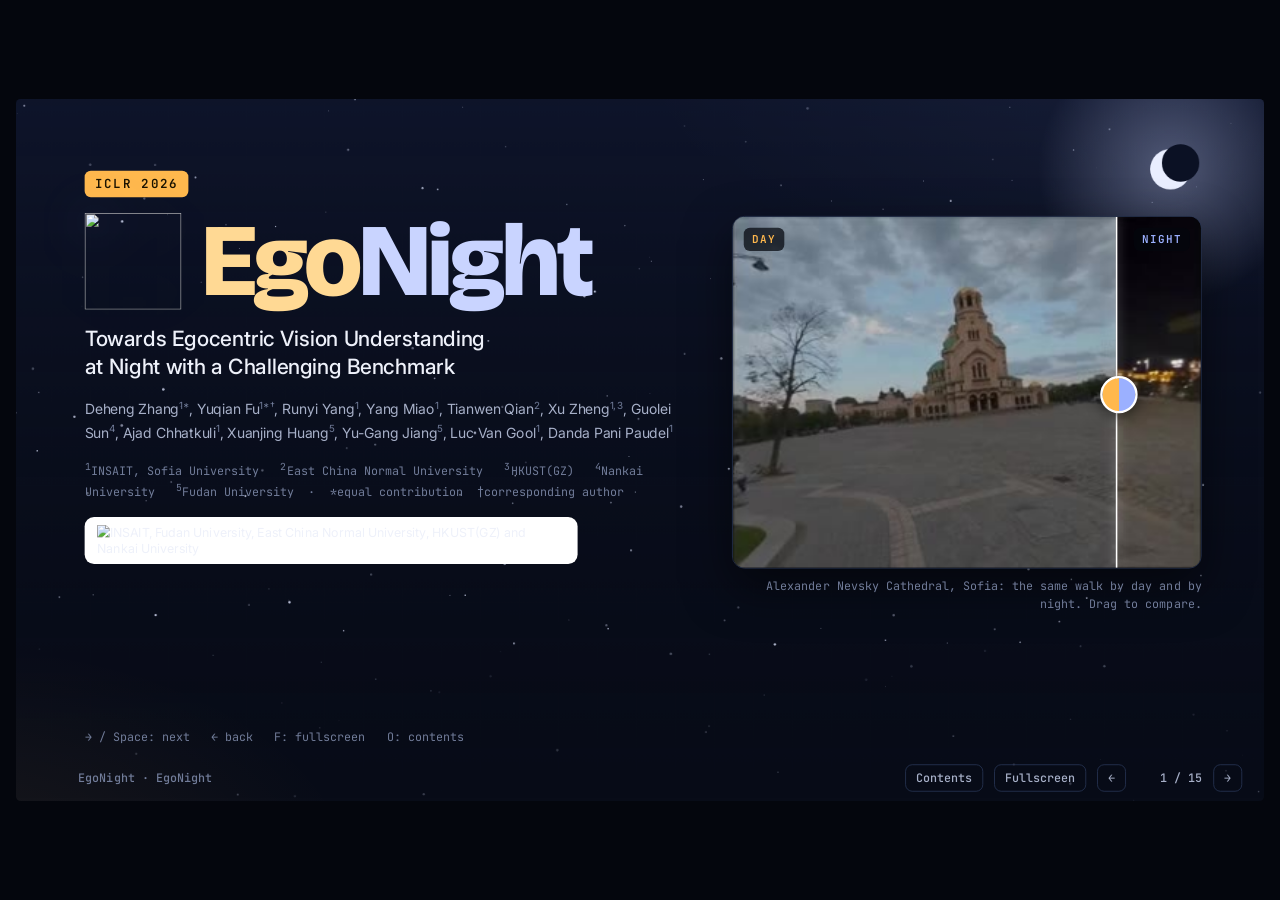
==== commit 0b6da391: "Add a closing slide that links back to the author's introduction deck The new last slide points to s" ====
--- a/talk.html
+++ b/talk.html
@@ -291,6 +291,17 @@
 .links{display:flex;flex-wrap:wrap;gap:12px}
 .links a{font:500 17px/1 var(--f-body);color:var(--fg);text-decoration:none;background:var(--panel);border:1px solid var(--line-2);border-radius:999px;padding:12px 18px}
 .links a:hover{border-color:var(--moon)}
+/* closing slide: back to the speaker's introduction deck */
+#intro-back .body{display:flex;align-items:center;justify-content:center}
+.back-card{display:grid;grid-template-columns:230px minmax(0,1fr);gap:44px;align-items:center;max-width:1200px;padding:38px 46px;border-radius:24px;
+  background:var(--panel);border:1px solid var(--line-2);color:var(--fg);text-decoration:none;transition:border-color .25s, box-shadow .25s}
+.back-card:hover{border-color:var(--moon);box-shadow:0 0 48px rgba(155,176,255,.16)}
+.back-card img{width:230px;height:230px;border-radius:50%;object-fit:cover;display:block;max-width:none;box-shadow:0 0 0 6px rgba(155,176,255,.18)}
+.bk-txt{display:flex;flex-direction:column;gap:16px;min-width:0}
+.bk-k{font:500 16px var(--f-mono);color:var(--dim)}
+.bk-h{font:800 68px/1 var(--f-display);letter-spacing:-.02em;background:linear-gradient(90deg,var(--sun-2),var(--moon-2));-webkit-background-clip:text;background-clip:text;color:transparent;padding-bottom:.06em}
+.bk-d{font-size:22px;line-height:1.55;color:var(--muted)}
+.bk-u{font:500 18px var(--f-mono);color:var(--moon)}
 
 @media (prefers-reduced-motion: reduce){
   .slide,.slide.active{transition:none}
@@ -576,6 +587,22 @@
   </div>
 </section>
 
+<!-- ============ 15 BACK TO INTRO ============ -->
+<section class="slide" id="intro-back" data-title="Back to my introduction" data-sec="Wrap-up">
+  <header class="hd"><div class="t"><h2><img src="fig/icon.png" alt="">More about me</h2></div></header>
+  <div class="body">
+    <a class="back-card rise" style="--d:1" href="https://dehezhang2.github.io/intro.html#s2" target="_top">
+      <img src="fig/talk/deheng.png" alt="Deheng Zhang">
+      <span class="bk-txt">
+        <span class="bk-k">Deheng Zhang · introduction slides</span>
+        <span class="bk-h">↩ Back to my introduction</span>
+        <span class="bk-d">EgoNight is one of the two first-author projects on slide 2, next to ConeGaussian. The deck goes on to StateSpaceDiffuser and where I want to take world models next.</span>
+        <span class="bk-u">dehezhang2.github.io/intro.html</span>
+      </span>
+    </a>
+  </div>
+</section>
+
 <!-- chrome -->
 <div id="chrome">
   <div id="prog"></div>
@@ -583,7 +610,7 @@
   <button class="btn" id="b-toc" title="O">Contents</button>
   <button class="btn" id="b-fs" title="F">Fullscreen</button>
   <button class="btn" id="b-prev" aria-label="Previous">←</button>
-  <span id="count" class="num" aria-live="polite">1 / 14</span>
+  <span id="count" class="num" aria-live="polite">1 / 15</span>
   <button class="btn" id="b-next" aria-label="Next">→</button>
 </div>
 <div id="toc" hidden><h3>Contents</h3><ol id="toc-list"></ol></div>
